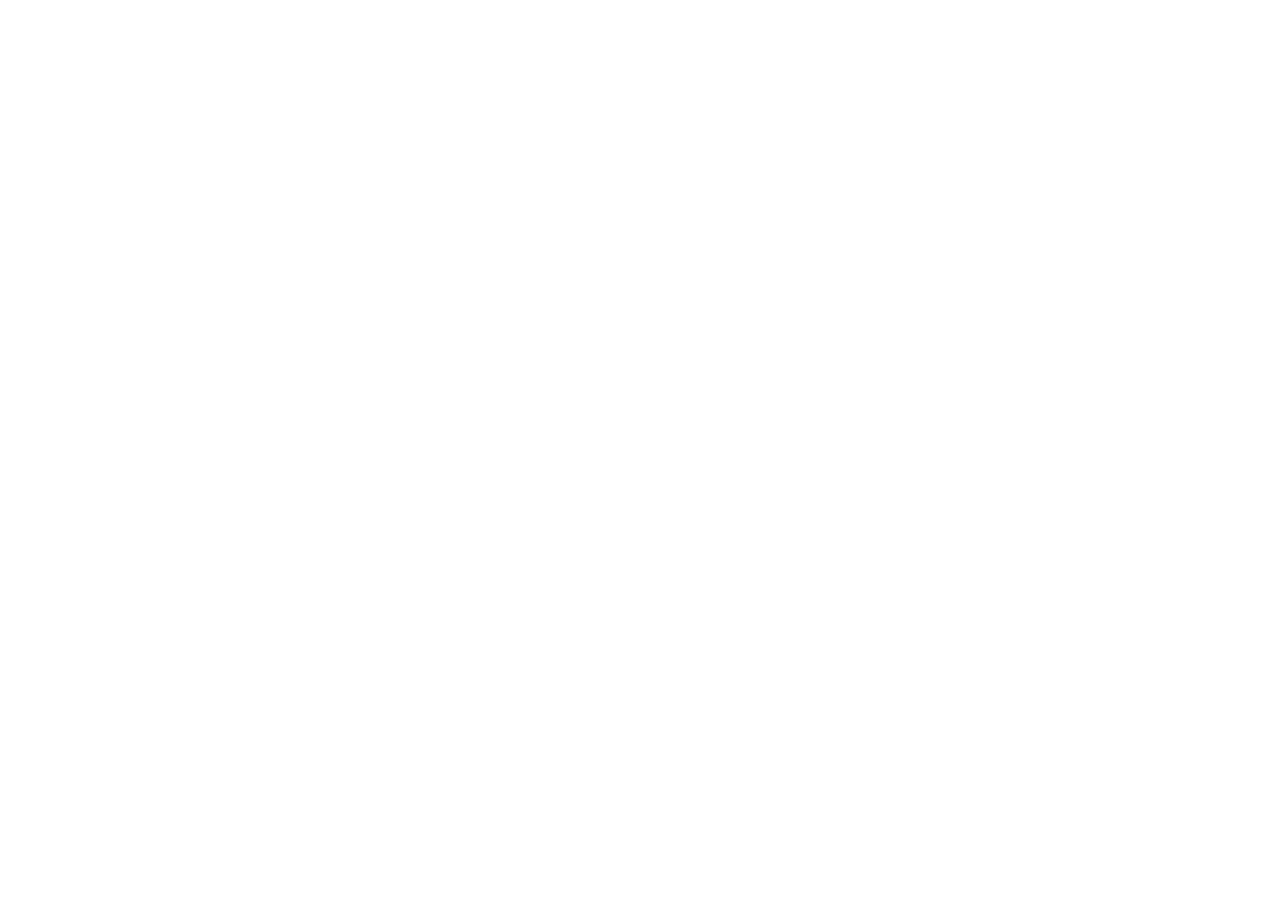
==== earn.html @ 73a09f7f "Add files via upload" ====
<!DOCTYPE html>
<html lang="en">
<head>
    <meta charset="UTF-8">
    <meta http-equiv="X-UA-Compatible" content="IE=edge">
    <meta name="viewport" content="width=device-width, initial-scale=1.0">
    <title>RoVa</title>
</head>
<body>
    
</body>
</html>
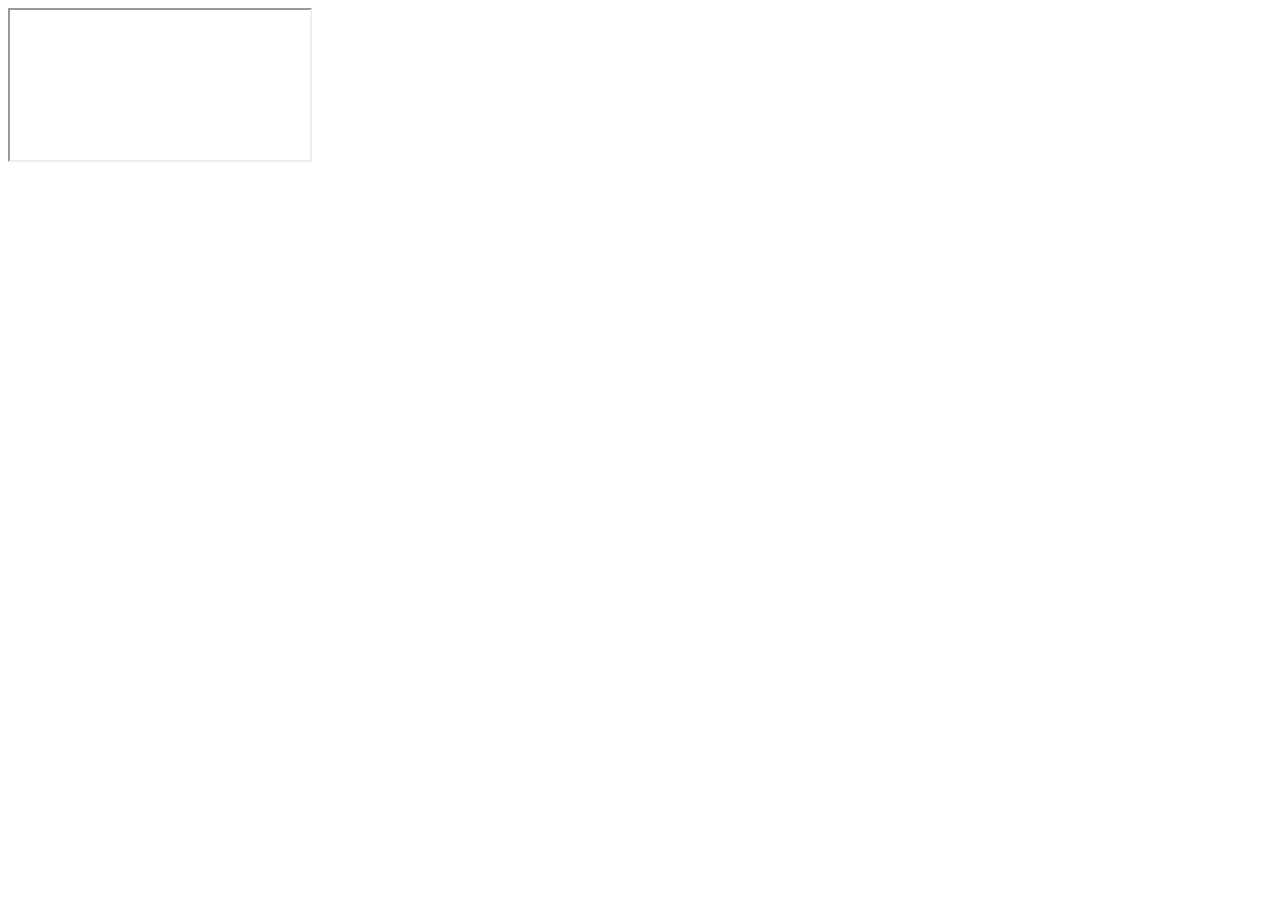
==== commit 8b76c796: "Update earn.html" ====
--- a/earn.html
+++ b/earn.html
@@ -7,6 +7,6 @@
     <title>RoVa</title>
 </head>
 <body>
-    
+    <iframe src="https://wall.adgaterewards.com/oKucqg/USERIDHERE"></iframe>
 </body>
 </html>
